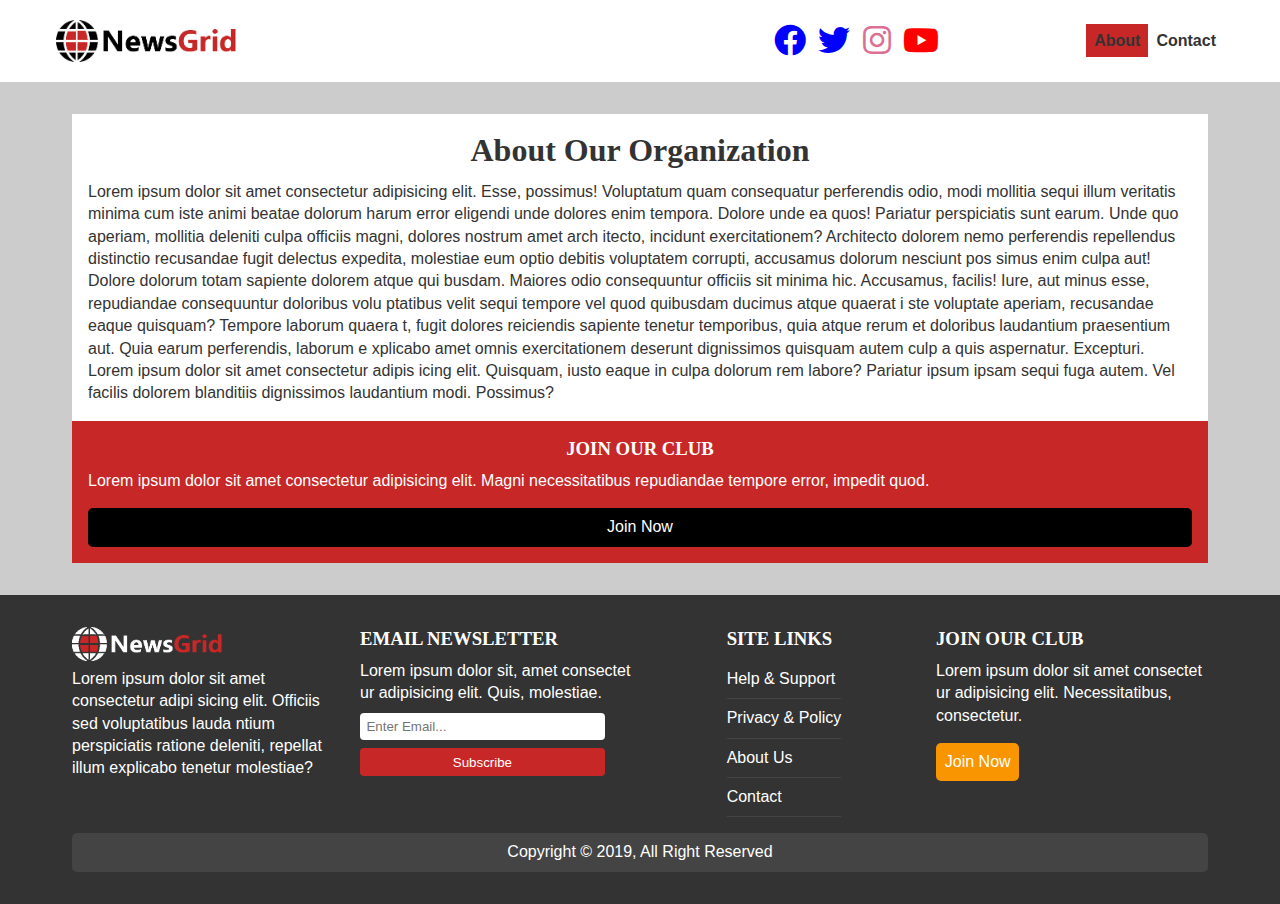
==== about.html @ 2c54ee94 "added about page" ====
<!DOCTYPE html>
<html lang="en">
<head>
    <meta charset="UTF-8">
    <meta name="viewport" content="width=device-width, initial-scale=1.0">
    <meta http-equiv="X-UA-Compatible" content="ie=edge">
    <link rel="stylesheet" href="css/style.css" type="text/css">
    <link rel="stylesheet" media="screen and (max-width= 768px)" href="css/mobile.css">
    <link rel="stylesheet" href="font/css/all.css">
    <link rel="stylesheet" href="font/css/all.min.css">
    <link rel="stylesheet" href="font/css/fontawesome.min.css">
    <!-- <link rel="shortcut icon" type="image/x-icon" href="favicon.ico"> -->
    <!-- <link rel="apple-touch-icon" sizes="57x57" href="/apple-icon-57x57.png">
    <link rel="apple-touch-icon" sizes="60x60" href="/apple-icon-60x60.png">
    <link rel="apple-touch-icon" sizes="72x72" href="/apple-icon-72x72.png">
    <link rel="apple-touch-icon" sizes="76x76" href="/apple-icon-76x76.png">
    <link rel="apple-touch-icon" sizes="114x114" href="/apple-icon-114x114.png">
    <link rel="apple-touch-icon" sizes="120x120" href="/apple-icon-120x120.png">
    <link rel="apple-touch-icon" sizes="144x144" href="/apple-icon-144x144.png">
    <link rel="apple-touch-icon" sizes="152x152" href="/apple-icon-152x152.png">
    <link rel="apple-touch-icon" sizes="180x180" href="/apple-icon-180x180.png">
    <link rel="icon" type="image/png" sizes="192x192"  href="/android-icon-192x192.png">
    <link rel="icon" type="image/png" sizes="32x32" href="/favicon-32x32.png">
    <link rel="icon" type="image/png" sizes="96x96" href="/favicon-96x96.png">
    <link rel="icon" type="image/png" sizes="16x16" href="/favicon-16x16.png">
    <link rel="manifest" href="/manifest.json">
    <meta name="msapplication-TileColor" content="#ffffff">
    <meta name="msapplication-TileImage" content="/ms-icon-144x144.png">
    <meta name="theme-color" content="#ffffff"> -->
    <title>Newsgrid</title>
</head>
<body>
    <nav id="main-nav">
        <div class="container">
            <img src="img/logo.png" alt="Newsgrid Logo">
            <div class="social">
                <a class="facebook" href="https://facebook.com" target="_blank"><i class="fab fa-facebook fa-2x"></i></a>
                <a class="twitter" href="https://twitter.com" target="_blank"><i class="fab fa-twitter fa-2x"></i></a>
                <a class="instagram" href="https://instagram.com" target="_blank"><i class="fab fa-instagram fa-2x"></i></a>
                <a class="youtube" href="https://youtube.com" target="_blank"><i class="fab fa-youtube fa-2x"></i></a>
            </div>
            <ul>
                <li><a class="current" href="about.html">About</a></li>
                <li><a href="contact.html">Contact</a></li>
            </ul>
        </div>
    </nav>

    <section id="about">
     <div class="container">
       <div class="page-container py-2">
         <article class="card">
            <h3 class="l-heading">About Our Organization</h3>
            <p>Lorem ipsum dolor sit amet consectetur adipisicing elit. Esse, 
               possimus! Voluptatum quam consequatur perferendis odio, modi 
               mollitia sequi illum veritatis minima cum iste animi beatae 
               dolorum harum error eligendi unde dolores enim tempora. Dolore 
               unde ea quos! Pariatur perspiciatis sunt earum. Unde quo aperiam, 
               mollitia deleniti culpa officiis magni, dolores nostrum amet arch
               itecto, incidunt exercitationem? Architecto dolorem nemo perferendis 
               repellendus distinctio recusandae fugit delectus expedita, molestiae 
               eum optio debitis voluptatem corrupti, accusamus dolorum nesciunt pos
               simus enim culpa aut! Dolore dolorum totam sapiente dolorem atque qui
               busdam. Maiores odio consequuntur officiis sit minima hic. Accusamus, 
               facilis! Iure, aut minus esse, repudiandae consequuntur doloribus volu
               ptatibus velit sequi tempore vel quod quibusdam ducimus atque quaerat i
               ste voluptate aperiam, recusandae eaque quisquam? Tempore laborum quaera
               t, fugit dolores reiciendis sapiente tenetur temporibus, quia atque rerum 
               et doloribus laudantium praesentium aut. Quia earum perferendis, laborum e
               xplicabo amet omnis exercitationem deserunt dignissimos quisquam autem culp
               a quis aspernatur. Excepturi. Lorem ipsum dolor sit amet consectetur adipis
               icing elit. Quisquam, iusto eaque in culpa dolorum rem labore? Pariatur ipsum 
               ipsam sequi fuga autem. Vel facilis dolorem blanditiis dignissimos laudantium 
               modi. Possimus?</p>
         </article>

         <aside class="bg-primary">
             <h3>JOIN OUR CLUB</h3>
            <p>Lorem ipsum dolor sit amet consectetur adipisicing elit. 
               Magni necessitatibus repudiandae tempore error, impedit quod.</p>
               <a class="btn btn-dark btn-block" href="#">Join Now</a>

         </aside>
      </div>
     </div>
    </section>
    

    <footer id="main-footer" class="py-2">
        <div class="container footer-container">
            <div>
                <img src="img/logo_light.png" alt="Light Logo">
                <p>Lorem ipsum dolor sit amet consectetur adipi
                   sicing elit. Officiis sed voluptatibus lauda
                   ntium perspiciatis ratione deleniti, repellat 
                   illum explicabo tenetur molestiae?</p>
            </div>

            <div>
                <h3>EMAIL NEWSLETTER</h3>
                <p>Lorem ipsum dolor sit, amet consectet
                   ur adipisicing elit. Quis, molestiae.</p>
                <form action="GET">
                    <input type="email" placeholder="Enter Email...">
                    <input type="submit" value="Subscribe" class="bg-primary">
                </form>
            </div>

            <div>
                <h3>SITE LINKS</h3>
                <ul class="list">
                  <li><a href="#">Help & Support</a></li>
                  <li><a href="#">Privacy & Policy</a></li>
                  <li><a href="#">About Us</a></li>
                  <li><a href="#">Contact</a></li>
                </ul>
            </div>

            <div>
                <h3>JOIN OUR CLUB</h3>
                <P>Lorem ipsum dolor sit amet consectet
                   ur adipisicing elit. Necessitatibus, consectetur.</P>
                   <a class="btn btn-secondary" href="#">Join Now</a>
            </div>

            <div class="footer">
                <p>Copyright &copy; 2019, All Right Reserved</p>
            </div>
        </div>
    </footer>
</body>
</html>
---- css/style.css ----
:root {
--primary-color: #c72727;
--secondary-color: #f99500;
--light-color: #ccc;
--dark-color: #333;
--max-width: 1200px
}

.category {
    --sports-color: #f99500;
    --ent-color: #a66bbe;
    --tech-color: #009cff;
}

* {
    margin: 0;
    padding: 0;
    box-sizing: border-box;
}

body {
    font-family: 'Lato', sans-serif;
    line-height: 1.4;
    background: var(--light-color);
 }

 a {
     color: #333;
     text-decoration: none;
 }

 ul{
     list-style: none;
 }

 img {
     width: 100%;
 }

 h1, h2, h3, h4, h5, h6 {
     font-family: 'staatlilches', cursive;
     margin: auto;
     margin-bottom: .55rem;
     line-height: 1.3;
 }

 /* utility */
 .container {
     max-width: var(--max-width);
     margin: auto;
     padding: 0 2rem;
     overflow: hidden;
 }

 .category {
     display: inline-block;
     font-size: .7rem;
     padding: 0.4rem 0.6rem;
     border-radius: 10px;
     margin-bottom: 1rem;
    text-transform: uppercase;
 }

.py-1 { padding:1.5rem 0}
.py-2 { padding:2rem 0}
.py-3 { padding:3rem 0}
.p-1 { padding:1.5rem }
.p-2 { padding:1.5rem }
.p-3 { padding:1.5rem }

.bg-primary {
    background: var(--primary-color);
    color: white;
}

.bg-dark {
    background: var(--dark-color);
    color: #fff;
}

.bg-secondary {
    background: var(--secondary-color);
    color: #fff;
}

.bg-dark h1,
.bg-dark h2,
.bg-dark h3,
.bg-dark a,
.bg-primary h1,
.bg-primary h2,
/* .bg-primary h3, */
.bg-primary a,
.bg-secondary h1,
.bg-secondary h2,
.bg-secondary h3,
.bg-secondary a {
    color: #fff;
    background: black
}

 .category-sport { background: var(--sports-color);}
 .category-ent { background: var(--ent-color);}
 .category-tech { background: var(--tech-color);}

.card {
    background: #fff;
    color: #333;
    padding: 1rem;
}

.list li {
    padding: 0.5rem 0;
    border-bottom: #444 solid 1px;
}

.list li a:hover{
    color: var(--primary-color) !important;
    font-size: 1.2rem;
}

.l-heading {
    font-size: 2rem;
    text-align: center;
}
.btn {
    display: inline-block;
    background: black;
    color: #fff;
    padding: .5rem .55rem;
    margin-top: 1rem;
    border: none;
    border-radius: 5px;
}

.footer {
    text-align: center;
    padding: 0.5rem;
    font-size: 1rem;
    /* display: flex;
    align-items: center;
    justify-self: center;
    justify-content: center; */
    border-radius: 5px;
}

.btn-light {background: var(--light-color);}
.btn-primary { background: var(--primary-color);}
.btn-secondary { background: var(--secondary-color);}

/* btn-primary hover  */
.btn-primary:hover {
    opacity: 0.6;
}

.btn-block {
    padding: 0.5rem;
    display: block;
    text-align: center;
    width:100%;
}
 /* Navigation */
 #main-nav {
    background: #fff;
    position: sticky;
    top: 0;
    z-index: 2;
 }
 /* The main-nav container section */
 #main-nav .container {
     display: grid;
     grid-template-columns: 6fr 3fr 2fr;
     padding: 1rem;
     align-items: center;
 }

 #main-nav img {
     width: 180px;
 }

 #main-nav ul {
    justify-self: end;
    display: flex;
 }

 #main-nav ul li a {
     padding: 0.50rem;
     font-weight: bold;
 }

 #main-nav ul li a.current {
    background: var(--primary-color);
 }

  #main-nav ul li a:hover {
    background: var(--light-color)
 }

#main-nav .social {
    justify-self: center;
    padding: .50rem;
}

#main-nav .social i {
    margin-left: .50rem;
}

#main-nav .social .facebook,
#main-nav .social .twitter {
    color: blue;
}

#main-nav .social .instagram {
    color: palevioletred;
}

#main-nav .social .youtube {
    color: red;
}

#showcase {
    position: relative;
    /* width: 100%;
    height: 100%; */
    padding: 3rem;
    background: black;
    color: #fff;
}

#showcase:before {
    content: '';
    position: absolute;
    width: 100% ;
    height: 100% ;
    background: url('../img/featured.jpg') no-repeat center center/cover;
    top: 0;
    left: 0;
    opacity: 0.4;
}

#showcase .showcase-container {
    display: grid;
    grid-template-columns: repeat(2, 1fr);
    justify-content: center;
    align-items: center;
    height: 50vh;
    height: 100%;
}

#showcase .showcase-content {
    z-index: 1;
    width: 100%;
    height: 100%;
}

#showcase .showcase-content h3 {
    font-size: .6rems;
}

#showcase .showcase-content p {
    font-size: .70rem ;
}

#home-article .article-packs {
    display: grid;
    grid-template-columns: repeat(3, 1fr);
    grid-gap: 1rem;
    align-items: center;
}

#home-article .article-packs > *:first-child,
#home-article .article-packs > *:last-child {
    display: grid;
    grid-template-columns: repeat(2,1fr);
    grid-column: 1/span 2;
    grid-gap: 1rem;
    align-items: center;
}

#home-article .article-packs > *:last-child {
    grid-column: 2/span 2;
}

/*Article Page */
#about .page-conatainer {
    display: grid;
    grid-template-columns: 5fr 2fr;
}

#ahout .page-container > * {
    grid-row: 1 / span 6;
}

#about .page-container aside {
    padding: 1rem;
}

#about .page-container aside h3 {
    text-align: center;
}

/* for main-footer */
#main-footer {
    background: var(--dark-color);
    color: #fff;
}

#main-footer img {
    width: 150px;
}

#main-footer .footer-container h3,
#main-footer .footer-container p,
#main-footer .footer-container a{
    color: #fff;
}

#main-footer .footer-container  {
    display: grid;
    grid-template-columns: repeat(4, 1fr);
    grid-gap: 1rem;
}

#main-footer .footer-container input[type='email'] {
    width: 90%;
    padding: 0.4rem;
    margin: 0.5rem 0;
    border-radius: 4px;
    border: none;
}

#main-footer .footer-container input[type='submit'] {
    width: 90%;
    padding: 0.4rem;
    border: none;
    border-radius: 4px;

}

#main-footer .footer-container > *:nth-child(3) {
    justify-self: center;
}

#main-footer .footer-container > *:nth-child(2) {
    justify-self: center;
}

#main-footer .footer-container > *:last-child {
    background: #444;
    /* grid-template-columns: repeat(4, 1fr); */
    grid-column: 1 / span 4;
    text-align: center;
}
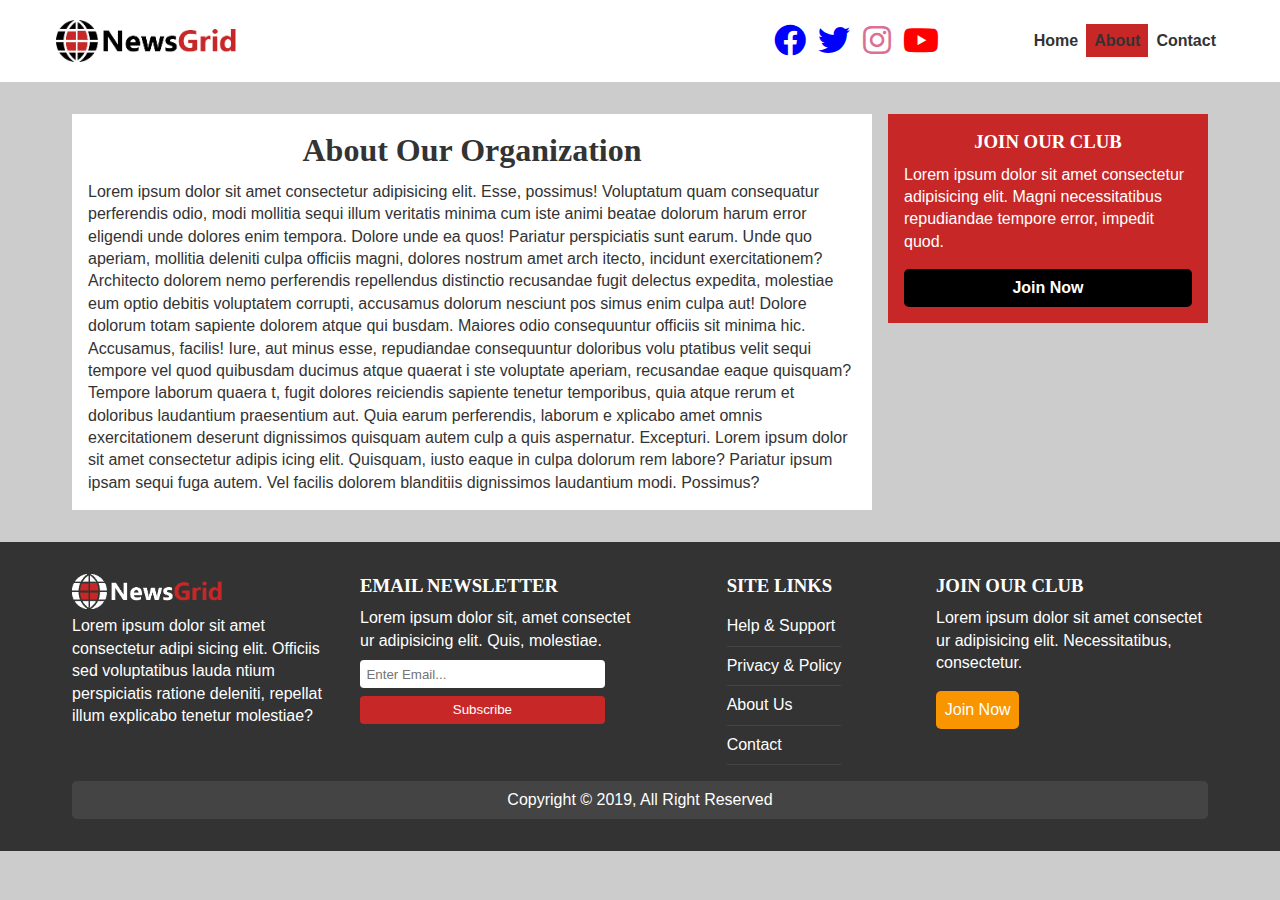
==== commit 10f23164: "modified the about page and added the article page" ====
--- a/about.html
+++ b/about.html
@@ -27,7 +27,7 @@
     <meta name="msapplication-TileColor" content="#ffffff">
     <meta name="msapplication-TileImage" content="/ms-icon-144x144.png">
     <meta name="theme-color" content="#ffffff"> -->
-    <title>Newsgrid</title>
+    <title>Newsgrid | About Us</title>
 </head>
 <body>
     <nav id="main-nav">
@@ -40,6 +40,7 @@
                 <a class="youtube" href="https://youtube.com" target="_blank"><i class="fab fa-youtube fa-2x"></i></a>
             </div>
             <ul>
+                <li><a href="index.html">Home</a></li>
                 <li><a class="current" href="about.html">About</a></li>
                 <li><a href="contact.html">Contact</a></li>
             </ul>
--- a/css/style.css
+++ b/css/style.css
@@ -93,10 +93,11 @@
 .bg-primary a,
 .bg-secondary h1,
 .bg-secondary h2,
-.bg-secondary h3,
+/* .bg-secondary h3, */
 .bg-secondary a {
     color: #fff;
-    background: black
+    background: black;
+    font-weight: bold;
 }
 
  .category-sport { background: var(--sports-color);}
@@ -281,17 +282,41 @@
     grid-column: 2/span 2;
 }
 
-/*Article Page */
-#about .page-conatainer {
+/* Article Page */
+#article .meta {
+    display: flex;
+    background: #ccc;
+    padding: 0.5rem;
+    align-items: center;
+    justify-content: space-between;
+    border-radius: 5px;
+}
+
+#article .meta .category {
+    padding-bottom: 0.5rem;
+    align-content: center;
+}
+#article .card ul li {
+    padding: 0.75rem 0;
+    border-bottom: #333 dotted 0.5px;
+}
+ 
+/* #article .card ul li > *:last-child {
+    border-bottom: none;
+} */
+
+/*About page Page */
+.page-container {
     display: grid;
     grid-template-columns: 5fr 2fr;
-}
-
-#ahout .page-container > * {
+    grid-gap: 1rem;
+}
+
+.page-container > *:first-child {
     grid-row: 1 / span 6;
 }
 
-#about .page-container aside {
+.page-container aside {
     padding: 1rem;
 }
 
